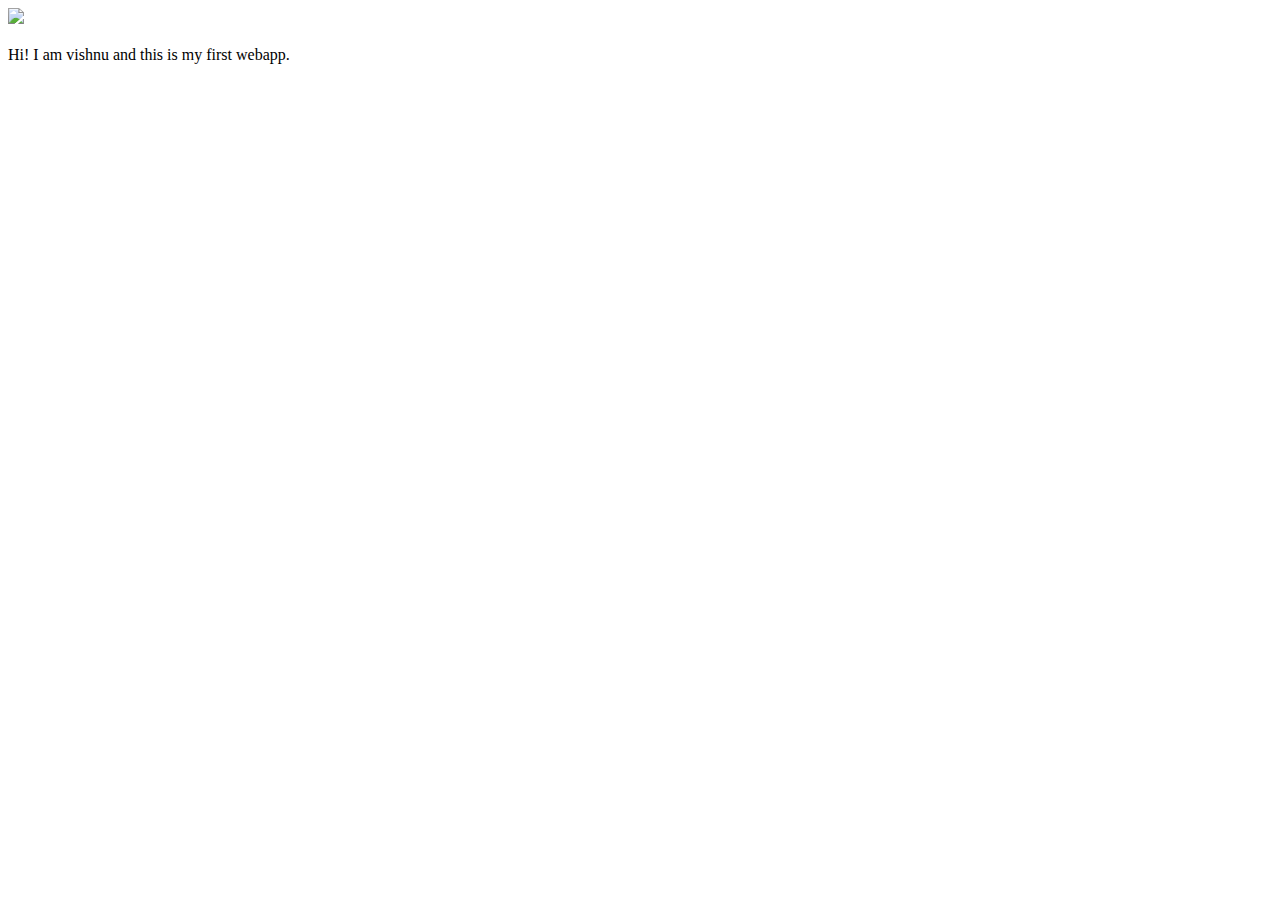
==== ui/index.html @ 1603e2dc "[imad-console] Updates ui/index.html" ====
<!doctype html>
<html>
    <head>
        <link href="/ui/style.css" rel="stylesheet" />
    </head>
    <body>
        <div class="center">
            <img src="/ui/madi.png" class="img-medium"/>
        </div>
        <br>
        <div class="center text-big bold">
            Hi! I am vishnu and this is my first webapp.
        </div>
        <script type="text/javascript" src="/ui/main.js">
        </script>
    </body>
</html>
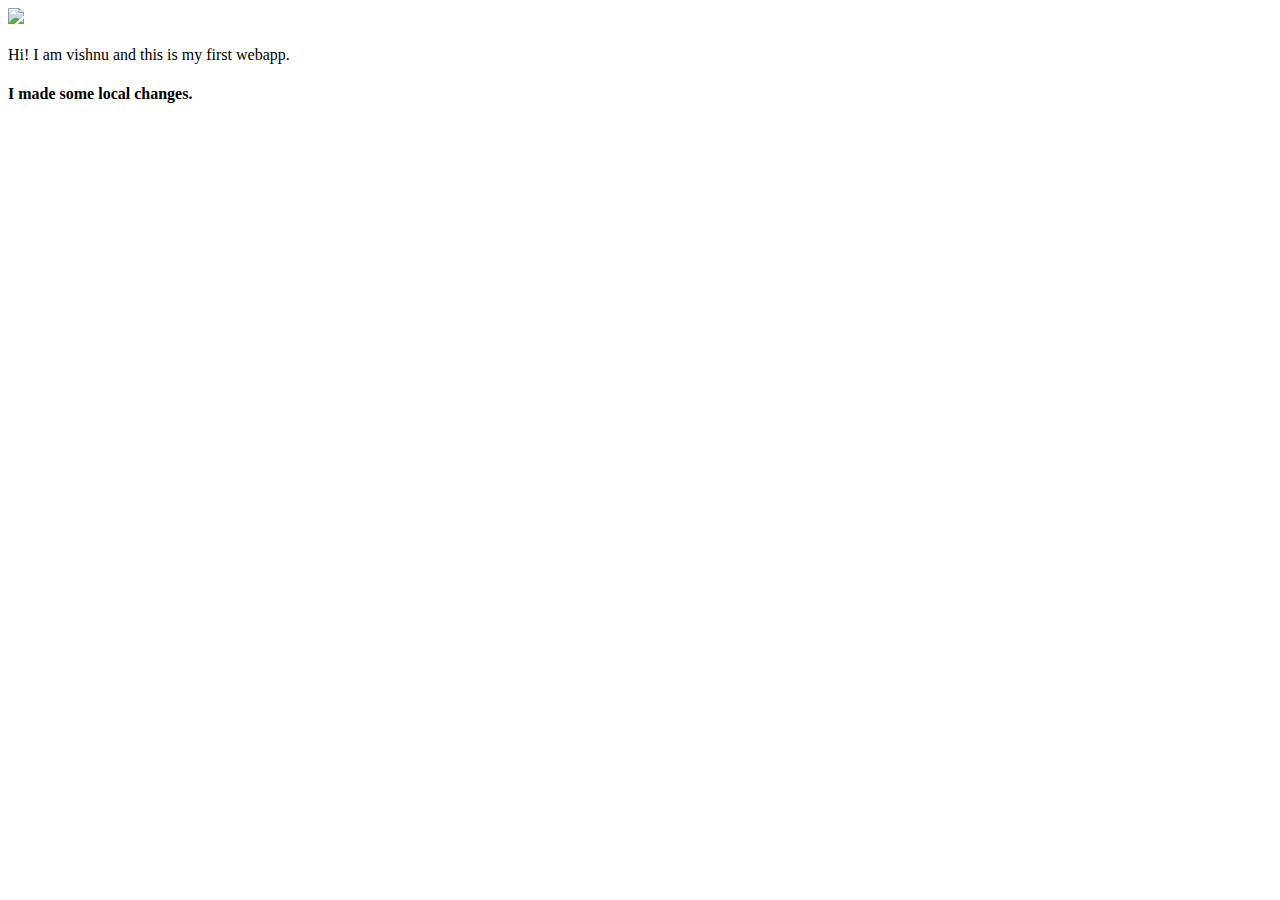
==== commit 4714696f: "Made some changes locally" ====
--- a/ui/index.html
+++ b/ui/index.html
@@ -10,6 +10,7 @@
         <br>
         <div class="center text-big bold">
             Hi! I am vishnu and this is my first webapp.
+	    <h4>I made some local changes.</h4>
         </div>
         <script type="text/javascript" src="/ui/main.js">
         </script>
